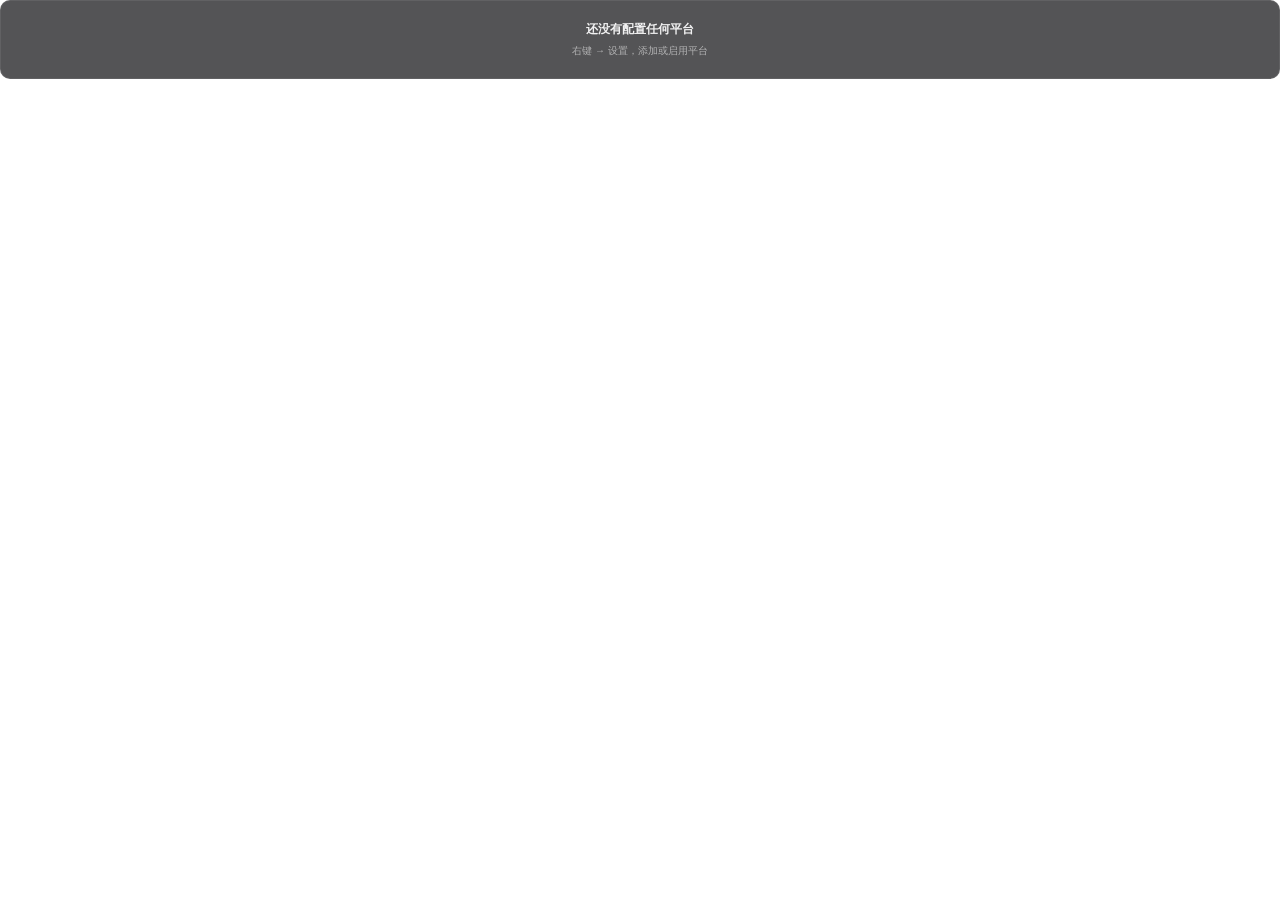
==== src/index.html @ 0c7adb0b "feat(M5): 打磨+分发 — toast/诊断/版本检查/开机自启/菜单全接线/README 十章 - E5 Toast: >=90% 跨阈 (85% 滞回 re-arm, 按重置周期持久化去重" ====
<!doctype html>
<html lang="zh-CN">
<head>
<meta charset="utf-8" />
<title>QuotaBar</title>
<style>
  :root {
    --bg: rgba(18, 18, 22, 0.72);
    --border: rgba(255, 255, 255, 0.08);
    --text: rgba(255, 255, 255, 0.92);
    --text-dim: rgba(255, 255, 255, 0.55);
    --track: rgba(255, 255, 255, 0.12);
    --green: #3FB950;
    --yellow: #D29922;
    --red: #F85149;
    --stale: #8B949E;
  }
  * { margin: 0; padding: 0; box-sizing: border-box; }
  html, body { background: transparent; overflow: hidden; }
  body {
    font-family: "Segoe UI Variable Text", "Segoe UI", sans-serif;
    color: var(--text);
    user-select: none; -webkit-user-select: none;
  }
  #bar {
    border-radius: 10px;
    background: var(--bg);
    border: 1px solid var(--border);
    padding: 8px 10px;
    cursor: move;
  }
  .provider { margin-bottom: 10px; }
  .provider:last-child { margin-bottom: 0; }
  .header { display: flex; align-items: center; height: 18px; font-size: 12px; font-weight: 600; }
  .dot { width: 8px; height: 8px; border-radius: 50%; background: var(--green); margin-right: 6px; }
  .dot.stale { background: var(--stale); }
  .freshness { margin-left: auto; font-size: 10px; font-weight: 400; color: var(--text-dim); }
  .row {
    display: flex; align-items: center; height: 16px; margin-top: 4px;
    font-variant-numeric: tabular-nums;
  }
  .label { width: 44px; font-size: 10px; color: var(--text-dim); }
  .bar { flex: 1; height: 6px; border-radius: 3px; background: var(--track); margin: 0 6px; overflow: hidden; }
  .fill { height: 100%; border-radius: 3px; background: var(--green); transition: width 300ms ease-out, background 150ms; }
  .fill.warn { background: var(--yellow); }
  .fill.danger { background: var(--red); }
  .pct { width: 32px; text-align: right; font-size: 11px; }
  .cd { width: 44px; text-align: right; font-size: 11px; color: var(--text-dim); margin-left: 6px; }
  .errline { font-size: 10px; color: var(--stale); margin-top: 4px; white-space: nowrap; overflow: hidden; text-overflow: ellipsis; max-width: 100%; }
  .dimmed { opacity: 0.5; }
  #strip { display: none; height: 24px; line-height: 24px; font-size: 11px; font-weight: 600; color: var(--text); }
  #strip .dot { display: inline-block; width: 8px; height: 8px; border-radius: 50%; background: var(--green); margin: 0 6px 1px 0; vertical-align: middle; }
  #notice {
    display: none; font-size: 10px; color: var(--text-dim); line-height: 1.5;
    padding-bottom: 8px; margin-bottom: 10px; border-bottom: 1px solid var(--border);
  }
  #updatebar {
    display: none; font-size: 10px; line-height: 1.6; color: #1b1b1f;
    background: #D29922; border-radius: 6px; padding: 4px 8px; margin-bottom: 10px;
  }
  #updatebar a { color: #1b1b1f; font-weight: 600; }
  #updatebar .x { float: right; cursor: pointer; padding: 0 2px; }
  #updatebar .skip { cursor: pointer; text-decoration: underline; }
  #bar.flash { border-color: var(--red) !important; transition: none; }
  #empty { padding: 12px 6px; text-align: center; }
  #empty .t1 { font-size: 12px; font-weight: 600; margin-bottom: 6px; }
  #empty .t2 { font-size: 10px; color: var(--text-dim); }
  body.mini #bar > .provider, body.mini #bar > #empty, body.mini #bar > #notice, body.mini #bar > #updatebar { display: none !important; }
  body.mini #bar { padding: 0 10px; }
  body.mini #strip { display: block; }
</style>
</head>
<body>
<div id="bar" data-tauri-drag-region>
  <div id="strip"><span class="dot" id="strip-dot"></span><span id="strip-title">QuotaBar</span></div>
  <div id="updatebar"><span class="x" id="up-x">×</span><span id="up-text"></span> <a href="#" id="up-view">查看</a> · <span class="skip" id="up-skip">跳过此版本</span></div>
  <div id="notice"></div>
  <div id="empty">
    <div class="t1" id="empty-t1">还没有配置任何平台</div>
    <div class="t2" id="empty-t2">右键 → 设置，添加或启用平台</div>
  </div>
  <div id="providers"></div>
</div>
<script>
  const { invoke } = window.__TAURI__.core;
  const listen = window.__TAURI__.event.listen;
  const bar = document.getElementById("bar");
  const providersEl = document.getElementById("providers");
  const emptyEl = document.getElementById("empty");
  const snapshots = new Map(); // provider_id -> snapshot

  // ---- i18n (system language; backend error text arrives ready-to-show) ----
  const isZh = (navigator.language || '').startsWith('zh');
  const I18N = {
    stripTitle: "QuotaBar",
    emptyT1: isZh ? "还没有配置任何平台" : "No providers configured",
    emptyT2: isZh ? "右键 → 设置，添加或启用平台" : "Right-click → Settings to add providers",
    refreshing: isZh ? "等待刷新…" : "Refreshing…",
    justNow: isZh ? "刚刚" : "just now",
    minAgo: isZh ? " 分钟前" : "m ago",
    hourAgo: isZh ? " 小时前" : "h ago",
    autoEnabled: (names) => isZh
      ? `已自动启用 ${names.join(" · ")}，可在设置中关闭`
      : `Auto-enabled: ${names.join(", ")} — disable in Settings`,
    noCred: isZh ? "未检测到 CLI 凭据，右键 → 设置手动添加" : "No CLI credentials detected — right-click → Settings",
  };
  document.getElementById("strip-title").textContent = I18N.stripTitle;
  document.getElementById("empty-t1").textContent = I18N.emptyT1;
  document.getElementById("empty-t2").textContent = I18N.emptyT2;

  // ---- formatting helpers (design spec: 43m / 2.1h / 3d4h / — / 等待刷新…) ----
  function fmtCountdown(resetsAt) {
    if (!resetsAt) return "—";
    const d = resetsAt - Date.now() / 1000;
    if (d <= 0) return I18N.refreshing;
    if (d < 3600) return Math.max(1, Math.round(d / 60)) + "m";
    if (d < 86400) return (Math.round(d / 360) / 10).toFixed(1).replace(/\.0$/, "") + "h";
    return Math.floor(d / 86400) + "d" + Math.round((d % 86400) / 3600) + "h";
  }
  function fmtFresh(fetchedAt, hasError) {
    if (hasError) return "";
    const d = Math.max(0, Date.now() / 1000 - fetchedAt);
    if (d < 90) return I18N.justNow;
    if (d < 3600) return Math.round(d / 60) + I18N.minAgo;
    return Math.round(d / 3600) + I18N.hourAgo;
  }
  function isStale(fetchedAt) {
    return Date.now() / 1000 - fetchedAt > 600; // mild stale tier
  }
  function fillClass(pct) { return pct >= 90 ? "fill danger" : pct >= 70 ? "fill warn" : "fill"; }
  function esc(t) { const d = document.createElement("div"); d.textContent = String(t); return d.innerHTML; }

  // ---- renderer ----
  function render() {
    providersEl.innerHTML = "";
    emptyEl.style.display = snapshots.size === 0 ? "" : "none";
    let worst = 0;
    for (const [id, s] of snapshots) {
      const div = document.createElement("div");
      div.className = "provider";
      const stale = isStale(s.fetched_at);
      let html = `<div class="header"><span class="dot${stale || s.error ? " stale" : ""}"></span>${esc(s.provider_name)}<span class="freshness">${fmtFresh(s.fetched_at, !!s.error)}</span></div>`;
      if (s.error && s.windows.length === 0) {
        // backend ProviderError text is final (design spec error mapping table)
        html += `<div class="errline">${esc(s.error)}</div>`;
      }
      for (const w of s.windows) {
        worst = Math.max(worst, w.used_percent);
        const dim = stale ? " dimmed" : "";
        html += `<div class="row${dim}" title="${esc(s.provider_name)} · ${esc(w.label)} 窗口&#10;已用 ${Math.round(w.used_percent)}%&#10;来源: ${s.source === "official" ? "官方接口" : s.source === "manual_key" ? "手动 key" : "响应头估算"}${s.plan ? " · " + esc(s.plan) : ""}">
          <span class="label">${esc(w.label)}</span>
          <div class="bar"><div class="${fillClass(w.used_percent)}" style="width:${w.used_percent.toFixed(1)}%"></div></div>
          <span class="pct">${Math.round(w.used_percent)}%</span>
          <span class="cd">${fmtCountdown(w.resets_at)}</span>
        </div>`;
      }
      div.innerHTML = html;
      div.setAttribute("aria-label", `${s.provider_name} ${s.windows.map(w => `${w.label}已用${Math.round(w.used_percent)}%`).join(" ")}`);
      providersEl.appendChild(div);
    }
    // strip status dot + ambient border alert follow worst window (design spec)
    const dot = document.getElementById("strip-dot");
    dot.style.background = worst >= 90 ? "#F85149" : worst >= 70 ? "#D29922" : "#3FB950";
    bar.style.borderColor = worst >= 90 ? "#F85149" : worst >= 70 ? "#D29922" : "rgba(255,255,255,0.08)";
    refit();
  }

  // ---- layout ownership (frontend owns height; kills the dead zone) ----
  function refit() {
    const mini = document.body.classList.contains("mini");
    invoke("autosize", { height: mini ? 26 : bar.offsetHeight });
  }
  window.addEventListener("load", refit);

  // ---- events ----
  listen("quota://snapshot", (ev) => {
    const s = ev.payload;
    snapshots.set(s.provider_id, s);
    render();
  });
  listen("mini-mode", (ev) => {
    document.body.classList.toggle("mini", ev.payload);
    refit();
  });
  listen("refit", refit);
  listen("settings-changed", (ev) => {
    bar.style.background = `rgba(18, 18, 22, ${ev.payload.opacity})`;
  });
  // E4: first-run auto-enable notification (3s temporary strip)
  listen("tos-accepted", (ev) => {
    const names = ev.payload || [];
    const el = document.getElementById("notice");
    el.textContent = names.length ? I18N.autoEnabled(names) : I18N.noCred;
    el.style.display = "";
    refit();
    setTimeout(() => { el.style.display = "none"; refit(); }, 3000);
  });
  // E5: border flash on alert toast
  listen("alert-flash", () => {
    bar.classList.add("flash");
    setTimeout(() => bar.classList.remove("flash"), 400);
  });
  // E1: update banner (查看 / 跳过此版本 / ×)
  listen("update-available", (ev) => {
    const info = ev.payload;
    const ub = document.getElementById("updatebar");
    document.getElementById("up-text").textContent = isZh
      ? `有新版本 v${info.version}`
      : `New version v${info.version}`;
    ub.style.display = "block";
    ub.dataset.version = info.version;
    ub.dataset.url = info.url;
    refit();
  });
  document.getElementById("up-view").addEventListener("click", (e) => {
    e.preventDefault();
    const ub = document.getElementById("updatebar");
    invoke("open_url", { url: ub.dataset.url });
  });
  document.getElementById("up-skip").addEventListener("click", () => {
    const ub = document.getElementById("updatebar");
    invoke("skip_version", { version: ub.dataset.version });
    ub.style.display = "none"; refit();
  });
  document.getElementById("up-x").addEventListener("click", () => {
    document.getElementById("updatebar").style.display = "none"; refit();
  });

  // countdown + freshness refresh every 30s (design: no per-second jumps)
  setInterval(render, 30000);

  // ---- drag & menu (NOACTIVATE-proof manual drag lives in Rust) ----
  bar.addEventListener("mousedown", (e) => { if (e.button === 0) invoke("begin_drag"); });
  bar.addEventListener("contextmenu", (e) => { e.preventDefault(); invoke("context_menu"); });

  // ---- init ----
  invoke("get_settings").then((s) => {
    bar.style.background = `rgba(18, 18, 22, ${s.opacity})`;
    if (s.mini_mode) document.body.classList.add("mini");
  });
</script>
</body>
</html>
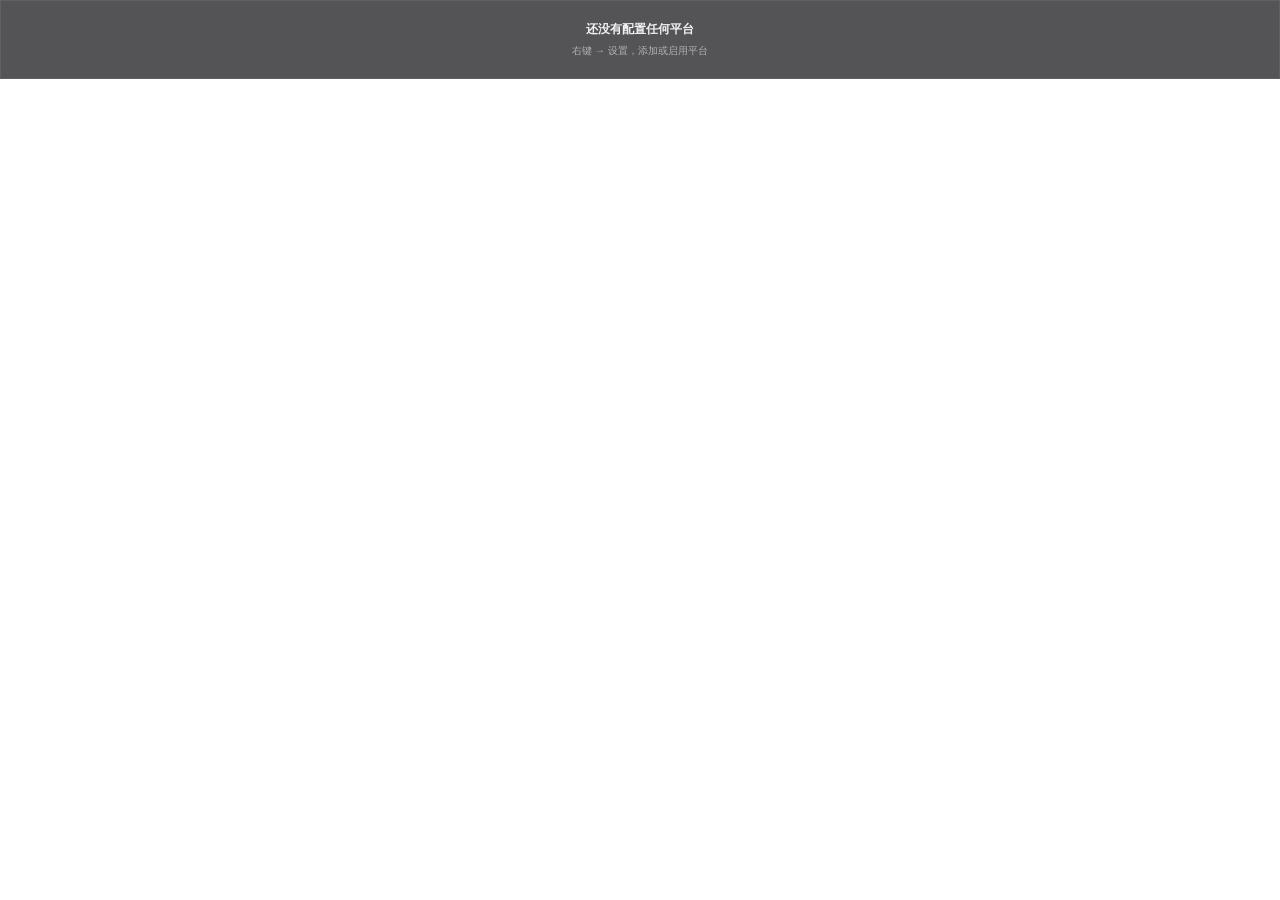
==== commit b782fed2: "fix(ui): 灰斑根治(方角铺满, 撤销 SetWindowRgn 反效果) + 迷你模式重做(22px, 宽度贴合内容, 梗/人文关怀轮播) + 菜单勾勾联动状态" ====
--- a/src/index.html
+++ b/src/index.html
@@ -23,7 +23,10 @@
     user-select: none; -webkit-user-select: none;
   }
   #bar {
-    border-radius: 10px;
+    /* square corners: the window is square and acrylic-backed; a rounded bar
+       used to reveal gray acrylic triangles at the corners. Square bar ==
+       zero reveal on every Windows version. */
+    border-radius: 0;
     background: var(--bg);
     border: 1px solid var(--border);
     padding: 8px 10px;
@@ -48,8 +51,14 @@
   .cd { width: 44px; text-align: right; font-size: 11px; color: var(--text-dim); margin-left: 6px; }
   .errline { font-size: 10px; color: var(--stale); margin-top: 4px; white-space: nowrap; overflow: hidden; text-overflow: ellipsis; max-width: 100%; }
   .dimmed { opacity: 0.5; }
-  #strip { display: none; height: 24px; line-height: 24px; font-size: 11px; font-weight: 600; color: var(--text); }
-  #strip .dot { display: inline-block; width: 8px; height: 8px; border-radius: 50%; background: var(--green); margin: 0 6px 1px 0; vertical-align: middle; }
+  #strip { display: none; height: 22px; line-height: 22px; font-size: 10px; font-weight: 600; color: var(--text); }
+  #strip .dot { display: inline-block; width: 7px; height: 7px; border-radius: 50%; background: var(--green); margin: 0 5px 1px 0; vertical-align: middle; }
+  #strip #strip-title { color: var(--text-dim); font-weight: 400; }
+  #strip #strip-worst { font-variant-numeric: tabular-nums; margin-left: 5px; }
+  #strip #strip-msg {
+    float: right; max-width: 60%; overflow: hidden; white-space: nowrap; text-overflow: ellipsis;
+    color: var(--text-dim); font-weight: 400; font-style: italic;
+  }
   #notice {
     display: none; font-size: 10px; color: var(--text-dim); line-height: 1.5;
     padding-bottom: 8px; margin-bottom: 10px; border-bottom: 1px solid var(--border);
@@ -72,7 +81,7 @@
 </head>
 <body>
 <div id="bar" data-tauri-drag-region>
-  <div id="strip"><span class="dot" id="strip-dot"></span><span id="strip-title">QuotaBar</span></div>
+  <div id="strip"><span class="dot" id="strip-dot"></span><span id="strip-title">QuotaBar</span><span id="strip-worst"></span><span id="strip-msg"></span></div>
   <div id="updatebar"><span class="x" id="up-x">×</span><span id="up-text"></span> <a href="#" id="up-view">查看</a> · <span class="skip" id="up-skip">跳过此版本</span></div>
   <div id="notice"></div>
   <div id="empty">
@@ -160,15 +169,52 @@
     }
     // strip status dot + ambient border alert follow worst window (design spec)
     const dot = document.getElementById("strip-dot");
-    dot.style.background = worst >= 90 ? "#F85149" : worst >= 70 ? "#D29922" : "#3FB950";
+    const worstColor = worst >= 90 ? "#F85149" : worst >= 70 ? "#D29922" : "#3FB950";
+    dot.style.background = worstColor;
     bar.style.borderColor = worst >= 90 ? "#F85149" : worst >= 70 ? "#D29922" : "rgba(255,255,255,0.08)";
-    refit();
+    // mini strip: glanceable worst metric
+    const sw = document.getElementById("strip-worst");
+    if (snapshots.size > 0) {
+      sw.textContent = Math.round(worst) + "%";
+      sw.style.color = worstColor;
+    } else {
+      sw.textContent = "";
+    }
+    refit();
+  }
+
+  // ---- mini strip: programmer memes + time-based care (rotates each tick) ----
+  const MEMES = [
+    "它在我机器上是好的", "先重启试试", "这不是 bug，是 feature", "编译中 ≈ 带薪休假",
+    "改一个 bug，冒出俩", "TODO: 以后再优化", "生产环境才是测试环境",
+    "复制粘贴也是一种复用", "周五别 force push", "这个临时方案已经三年了",
+    "每个 else 都是一次妥协", "先有 README 再有真相", "缓存和命名是两大难题",
+    "代码能跑就别动", "写注释是给自己留情面",
+  ];
+  function stripMessage() {
+    const now = new Date();
+    const h = now.getHours();
+    const d = now.getDay();
+    if (h >= 23 || h < 5) return "夜深了，眼睛和颈椎都重要";
+    if (h < 9) return "早，先喝水再写代码";
+    if (h >= 11 && h < 13) return "到点了，先吃饭";
+    if (h >= 17 && h < 19) return "下班前记得提交";
+    if (d === 5 && h >= 15) return "周五下午，别开新坑";
+    if (d === 1 && h < 10) return "周一早上，慢慢来";
+    return MEMES[Math.floor(Date.now() / 30000) % MEMES.length];
   }
 
   // ---- layout ownership (frontend owns height; kills the dead zone) ----
   function refit() {
     const mini = document.body.classList.contains("mini");
-    invoke("autosize", { height: mini ? 26 : bar.offsetHeight });
+    if (mini) {
+      document.getElementById("strip-msg").textContent = stripMessage();
+      // width hugs the strip content (no dead space on the right)
+      const w = Math.min(360, Math.max(140, document.getElementById("strip").scrollWidth + 22));
+      invoke("autosize", { height: 22, width: w });
+    } else {
+      invoke("autosize", { height: bar.offsetHeight, width: null });
+    }
   }
   window.addEventListener("load", refit);
 
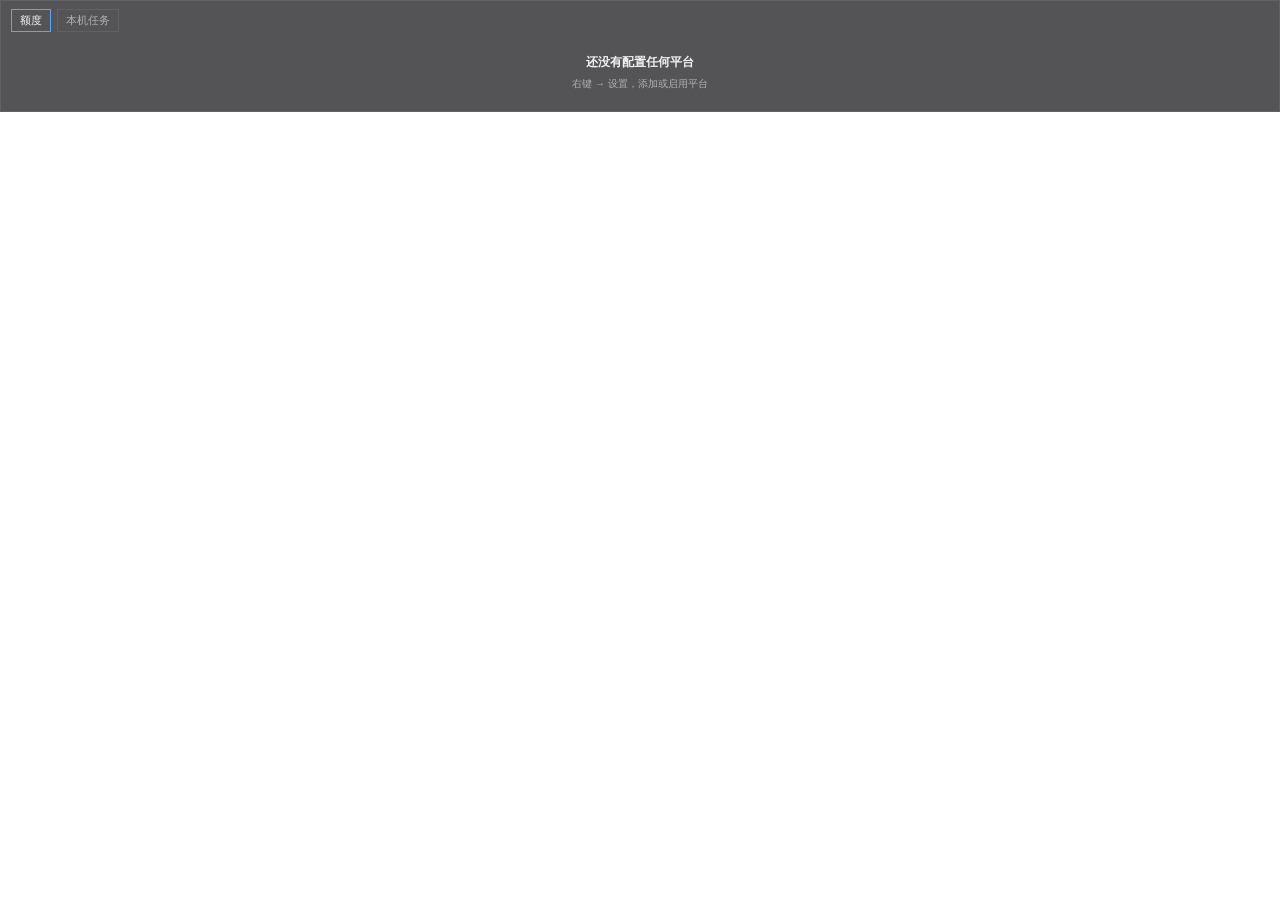
==== commit 5af1dedf: "feat: release local task monitor v0.4.0-beta.1" ====
--- a/src/index.html
+++ b/src/index.html
@@ -31,6 +31,12 @@
     border: 1px solid var(--border);
     padding: 8px 10px;
     cursor: move;
+    /* one-shot entrance (no looping animations per design tokens) */
+    animation: bar-in 220ms ease-out;
+  }
+  @keyframes bar-in {
+    from { opacity: 0; transform: translateY(-4px); }
+    to { opacity: 1; transform: none; }
   }
   .provider { margin-bottom: 10px; }
   .provider:last-child { margin-bottom: 0; }
@@ -50,7 +56,14 @@
   .pct { width: 32px; text-align: right; font-size: 11px; }
   .cd { width: 44px; text-align: right; font-size: 11px; color: var(--text-dim); margin-left: 6px; }
   .errline { font-size: 10px; color: var(--stale); margin-top: 4px; white-space: nowrap; overflow: hidden; text-overflow: ellipsis; max-width: 100%; }
+  .errhint { font-size: 9px; color: rgba(255,255,255,0.35); margin-top: 2px; }
+  .loadingline { font-size: 10px; color: var(--text-dim); margin-top: 4px; }
   .dimmed { opacity: 0.5; }
+  .row.just-reset .fill { animation: flash-green 900ms ease-out; }
+  @keyframes flash-green {
+    0% { box-shadow: 0 0 0 3px rgba(63,185,80,0.65); }
+    100% { box-shadow: 0 0 0 0 rgba(63,185,80,0); }
+  }
   #strip { display: none; height: 22px; line-height: 22px; font-size: 10px; font-weight: 600; color: var(--text); }
   #strip .dot { display: inline-block; width: 7px; height: 7px; border-radius: 50%; background: var(--green); margin: 0 5px 1px 0; vertical-align: middle; }
   #strip #strip-title { color: var(--text-dim); font-weight: 400; }
@@ -74,29 +87,71 @@
   #empty { padding: 12px 6px; text-align: center; }
   #empty .t1 { font-size: 12px; font-weight: 600; margin-bottom: 6px; }
   #empty .t2 { font-size: 10px; color: var(--text-dim); }
-  body.mini #bar > .provider, body.mini #bar > #empty, body.mini #bar > #notice, body.mini #bar > #updatebar { display: none !important; }
+  body.mini #bar > .provider, body.mini #bar > #empty, body.mini #bar > #notice, body.mini #bar > #updatebar, body.mini #bar > #detail { display: none !important; }
   body.mini #bar { padding: 0 10px; }
   body.mini #strip { display: block; }
+  body.mini #providers, body.mini #tabs, body.mini #tasks { display: none !important; }
+  #tabs { display: flex; gap: 6px; margin-bottom: 10px; }
+  #tabs button { background: transparent; border: 1px solid var(--border); color: var(--text-dim); padding: 3px 8px; cursor: pointer; font: inherit; font-size: 11px; }
+  #tabs button[aria-pressed=true] { color: var(--text); border-color: #58a6ff; }
+  #tasks { display: none; max-height: 460px; overflow-y: auto; cursor: default; }
+  .task { padding: 7px 0; border-bottom: 1px solid var(--border); font-size: 11px; }
+  .task-meta { color: var(--text-dim); font-size: 10px; margin-top: 4px; overflow-wrap: anywhere; }
+
+  /* ---- detail panel (left-click toggles; Mac menu-bar convention) ---- */
+  #detail {
+    display: none; margin-top: 10px; padding-top: 10px;
+    border-top: 1px solid var(--border);
+    animation: detail-in 180ms ease-out;
+  }
+  #detail.open { display: block; }
+  @keyframes detail-in {
+    from { opacity: 0; transform: translateY(-3px); }
+    to { opacity: 1; transform: none; }
+  }
+  .d-provider { margin-bottom: 10px; }
+  .d-provider:last-child { margin-bottom: 0; }
+  .d-head { display: flex; align-items: baseline; font-size: 11px; font-weight: 600; }
+  .d-meta { margin-left: auto; font-size: 9px; font-weight: 400; color: var(--text-dim); }
+  .d-win { font-size: 10px; color: var(--text-dim); margin-top: 3px; line-height: 1.5; }
+  .d-win b { color: var(--text); font-weight: 600; font-variant-numeric: tabular-nums; }
+  .d-actions { margin-top: 4px; font-size: 10px; }
+  .d-actions a { color: #58a6ff; cursor: pointer; text-decoration: none; margin-right: 10px; }
+  .d-actions a:hover { text-decoration: underline; }
+  .spark { display: block; margin-top: 4px; width: 100%; height: 26px; }
+  .suggest {
+    font-size: 10px; color: var(--yellow); margin-top: 8px; padding-top: 8px;
+    border-top: 1px dashed var(--border); line-height: 1.5;
+  }
 </style>
 </head>
 <body>
-<div id="bar" data-tauri-drag-region>
+<div id="bar">
   <div id="strip"><span class="dot" id="strip-dot"></span><span id="strip-title">QuotaBar</span><span id="strip-worst"></span><span id="strip-msg"></span></div>
   <div id="updatebar"><span class="x" id="up-x">×</span><span id="up-text"></span> <a href="#" id="up-view">查看</a> · <span class="skip" id="up-skip">跳过此版本</span></div>
   <div id="notice"></div>
+  <div id="tabs"><button id="quota-tab" aria-pressed="true">额度</button><button id="task-tab" aria-pressed="false">本机任务</button></div>
+  <div id="tasks" aria-live="polite"></div>
   <div id="empty">
     <div class="t1" id="empty-t1">还没有配置任何平台</div>
     <div class="t2" id="empty-t2">右键 → 设置，添加或启用平台</div>
   </div>
   <div id="providers"></div>
+  <div id="detail"></div>
 </div>
+<script src="quota-state.js"></script>
+<script src="task-state.js"></script>
 <script>
   const { invoke } = window.__TAURI__.core;
   const listen = window.__TAURI__.event.listen;
   const bar = document.getElementById("bar");
   const providersEl = document.getElementById("providers");
   const emptyEl = document.getElementById("empty");
+  const detailEl = document.getElementById("detail");
   const snapshots = new Map(); // provider_id -> snapshot
+  const prevResets = new Map(); // "id/label" -> last resets_at (for reset flash)
+  const pendingInit = new Set(); // provider ids awaiting their first snapshot
+  let tasks = [], taskView = false;
 
   // ---- i18n (system language; backend error text arrives ready-to-show) ----
   const isZh = (navigator.language || '').startsWith('zh');
@@ -112,10 +167,59 @@
       ? `已自动启用 ${names.join(" · ")}，可在设置中关闭`
       : `Auto-enabled: ${names.join(", ")} — disable in Settings`,
     noCred: isZh ? "未检测到 CLI 凭据，右键 → 设置手动添加" : "No CLI credentials detected — right-click → Settings",
+    loading: isZh ? "获取中…" : "Fetching…",
+    used: isZh ? "已用" : "used",
+    remain: isZh ? "剩余" : "left",
+    resetsAt: isZh ? "重置" : "resets",
+    officialPage: isZh ? "官方页面" : "Official page",
+    refreshNow: isZh ? "立即刷新" : "Refresh now",
+    errHint: isZh ? "提示：右键可打开选项菜单" : "Tip: right-click for options",
   };
   document.getElementById("strip-title").textContent = I18N.stripTitle;
   document.getElementById("empty-t1").textContent = I18N.emptyT1;
   document.getElementById("empty-t2").textContent = I18N.emptyT2;
+  document.getElementById('quota-tab').textContent = isZh ? '额度' : 'Quota';
+  document.getElementById('task-tab').textContent = isZh ? '本机任务' : 'Local tasks';
+  function renderTasks() {
+    const el = document.getElementById('tasks');
+    el.innerHTML = '';
+    el.style.display = taskView ? 'block' : 'none';
+    providersEl.style.display = taskView ? 'none' : '';
+    if (taskView) { emptyEl.style.display = 'none'; detailEl.style.display = 'none'; }
+    else detailEl.style.display = '';
+    document.getElementById('quota-tab').setAttribute('aria-pressed', String(!taskView));
+    document.getElementById('task-tab').setAttribute('aria-pressed', String(taskView));
+    if (!tasks.length) {
+      el.textContent = isZh ? '尚未收到本机事件。右键 → 设置 → 本机任务，配置接入后开始一轮任务。' : 'No local events yet. Set up an integration in Settings, then start a turn.';
+      el.className = 'task-meta';
+    } else {
+      el.className = '';
+      for (const task of tasks) {
+        const row = document.createElement('div'); row.className = 'task';
+        const head = document.createElement('div');
+        head.textContent = `${task.tool} · ${taskLabel(task.state, isZh)}`;
+        head.style.color = taskColor(task.state);
+        const meta = document.createElement('div'); meta.className = 'task-meta';
+        meta.textContent = `${task.project || '—'} · ${task.session_id.slice(0, 8)} · ${fmtFresh(task.updated_at / 1000, false)}`;
+        row.appendChild(head); row.appendChild(meta); el.appendChild(row);
+      }
+    }
+    const attention = taskSummary(tasks, isZh);
+    if (attention) {
+      document.getElementById('strip-dot').style.background = '#D29922';
+      bar.style.borderColor = '#D29922';
+    }
+  }
+  document.getElementById('quota-tab').addEventListener('click', () => { taskView = false; render(); });
+  document.getElementById('task-tab').addEventListener('click', () => { taskView = true; render(); });
+
+  const OFFICIAL = {
+    kimi: "https://platform.moonshot.cn/console",
+    glm: "https://open.bigmodel.cn/",
+    codex: "https://chatgpt.com/codex",
+    claude: "https://claude.ai/settings/usage",
+    gemini: "https://antigravity.google",
+  };
 
   // ---- formatting helpers (design spec: 43m / 2.1h / 3d4h / — / 等待刷新…) ----
   function fmtCountdown(resetsAt) {
@@ -133,30 +237,72 @@
     if (d < 3600) return Math.round(d / 60) + I18N.minAgo;
     return Math.round(d / 3600) + I18N.hourAgo;
   }
-  function isStale(fetchedAt) {
-    return Date.now() / 1000 - fetchedAt > 600; // mild stale tier
+  function fmtAbsTime(epochSecs) {
+    const dt = new Date(epochSecs * 1000);
+    const today = new Date();
+    const sameDay = dt.toDateString() === today.toDateString();
+    const hm = `${String(dt.getHours()).padStart(2, "0")}:${String(dt.getMinutes()).padStart(2, "0")}`;
+    if (sameDay) return (isZh ? "今天 " : "today ") + hm;
+    return `${dt.getMonth() + 1}/${dt.getDate()} ${hm}`;
   }
   function fillClass(pct) { return pct >= 90 ? "fill danger" : pct >= 70 ? "fill warn" : "fill"; }
   function esc(t) { const d = document.createElement("div"); d.textContent = String(t); return d.innerHTML; }
+
+  // ---- ≥90% actionable suggestion (design spec: point at the roomy sibling) ----
+  function suggestion() {
+    let tight = null;
+    let roomy = null;
+    for (const s of snapshots.values()) {
+      if (s.error || quotaIsStale(s)) continue;
+      for (const w of s.windows) {
+        if (w.used_percent >= 90 && (!tight || w.used_percent > tight.w.used_percent)) tight = { s, w };
+        if ((w.label === "周" || w.label === "滚动") && w.used_percent < 70 && (!roomy || w.used_percent < roomy.w.used_percent)) roomy = { s, w };
+      }
+    }
+    if (tight && roomy && tight.s.provider_id !== roomy.s.provider_id) {
+      return isZh
+        ? `${tight.s.provider_name} ${tight.w.label} 已 ${Math.round(tight.w.used_percent)}%——${roomy.s.provider_name} ${roomy.w.label} 仅用 ${Math.round(roomy.w.used_percent)}%，先去那边写`
+        : `${tight.s.provider_name} ${tight.w.label} at ${Math.round(tight.w.used_percent)}% — ${roomy.s.provider_name} is only ${Math.round(roomy.w.used_percent)}%`;
+    }
+    return null;
+  }
 
   // ---- renderer ----
   function render() {
     providersEl.innerHTML = "";
-    emptyEl.style.display = snapshots.size === 0 ? "" : "none";
-    let worst = 0;
+    emptyEl.style.display = (snapshots.size === 0 && pendingInit.size === 0) ? "" : "none";
+    // loading placeholders for providers that haven't answered yet
+    for (const pid of pendingInit) {
+      if (snapshots.has(pid)) continue;
+      const div = document.createElement("div");
+      div.className = "provider";
+      div.innerHTML = `<div class="header"><span class="dot stale"></span>${esc(pid)}<span class="freshness"></span></div><div class="loadingline">${I18N.loading}</div>`;
+      providersEl.appendChild(div);
+    }
+    const { worst, unavailable } = quotaSummary(snapshots.values());
+    let errHintShown = false;
+    try { errHintShown = localStorage.getItem("err-hint-shown") === "1"; } catch (e) {}
     for (const [id, s] of snapshots) {
       const div = document.createElement("div");
       div.className = "provider";
-      const stale = isStale(s.fetched_at);
+      const stale = quotaIsStale(s);
       let html = `<div class="header"><span class="dot${stale || s.error ? " stale" : ""}"></span>${esc(s.provider_name)}<span class="freshness">${fmtFresh(s.fetched_at, !!s.error)}</span></div>`;
       if (s.error && s.windows.length === 0) {
-        // backend ProviderError text is final (design spec error mapping table)
         html += `<div class="errline">${esc(s.error)}</div>`;
+        if (!errHintShown) {
+          html += `<div class="errhint">${I18N.errHint}</div>`;
+          try { localStorage.setItem("err-hint-shown", "1"); } catch (e) {}
+          errHintShown = true;
+        }
       }
       for (const w of s.windows) {
-        worst = Math.max(worst, w.used_percent);
         const dim = stale ? " dimmed" : "";
-        html += `<div class="row${dim}" title="${esc(s.provider_name)} · ${esc(w.label)} 窗口&#10;已用 ${Math.round(w.used_percent)}%&#10;来源: ${s.source === "official" ? "官方接口" : s.source === "manual_key" ? "手动 key" : "响应头估算"}${s.plan ? " · " + esc(s.plan) : ""}">
+        // reset flash: resets_at jumped forward => a new cycle began
+        const key = id + "/" + w.label;
+        const prev = prevResets.get(key);
+        const justReset = prev && w.resets_at && w.resets_at > prev && w.resets_at > Date.now() / 1000 - 300;
+        prevResets.set(key, w.resets_at);
+        html += `<div class="row${dim}${justReset ? " just-reset" : ""}" title="${esc(s.provider_name)} · ${esc(w.label)} 窗口&#10;已用 ${Math.round(w.used_percent)}%&#10;来源: ${s.source === "official" ? (isZh ? "CLI 同源接口" : "CLI service endpoint") : s.source === "manual_key" ? "手动 key" : "响应头估算"}${s.plan ? " · " + esc(s.plan) : ""}">
           <span class="label">${esc(w.label)}</span>
           <div class="bar"><div class="${fillClass(w.used_percent)}" style="width:${w.used_percent.toFixed(1)}%"></div></div>
           <span class="pct">${Math.round(w.used_percent)}%</span>
@@ -169,21 +315,108 @@
     }
     // strip status dot + ambient border alert follow worst window (design spec)
     const dot = document.getElementById("strip-dot");
-    const worstColor = worst >= 90 ? "#F85149" : worst >= 70 ? "#D29922" : "#3FB950";
+    const worstColor = worst === null ? "#8B949E" : worst >= 90 ? "#F85149" : worst >= 70 ? "#D29922" : "#3FB950";
     dot.style.background = worstColor;
     bar.style.borderColor = worst >= 90 ? "#F85149" : worst >= 70 ? "#D29922" : "rgba(255,255,255,0.08)";
-    // mini strip: glanceable worst metric
     const sw = document.getElementById("strip-worst");
     if (snapshots.size > 0) {
-      sw.textContent = Math.round(worst) + "%";
+      sw.textContent = worst === null ? "—" : Math.round(worst) + "%" + (unavailable ? " *" : "");
+      sw.title = unavailable ? (isZh ? "部分或全部平台数据不可用，汇总仅包含有效数据" : "Some providers unavailable; summary includes valid data only") : "";
       sw.style.color = worstColor;
     } else {
       sw.textContent = "";
     }
+    renderDetail();
+    renderTasks();
     refit();
   }
 
-  // ---- mini strip: programmer memes + time-based care (rotates each tick) ----
+  // ---- detail panel (click to toggle; Mac menu-bar convention) ----
+  let detailOpen = false;
+  const historyCache = new Map(); // provider_id -> {label: [(ts,pct)]}
+
+  function renderDetail() {
+    if (!detailOpen) { detailEl.classList.remove("open"); detailEl.innerHTML = ""; return; }
+    let html = "";
+    for (const [id, s] of snapshots) {
+      if (s.error && s.windows.length === 0) continue;
+      const meta = [s.plan, s.source === "official" ? (isZh ? "CLI 同源接口" : "CLI service endpoint") : s.source === "manual_key" ? "手动 key" : "估算"]
+        .filter(Boolean).join(" · ");
+      html += `<div class="d-provider"><div class="d-head">${esc(s.provider_name)}<span class="d-meta">${esc(meta)}</span></div>`;
+      for (const w of s.windows) {
+        const remain = Math.max(0, 100 - w.used_percent);
+        html += `<div class="d-win">${esc(w.label)}：${I18N.used} <b>${Math.round(w.used_percent)}%</b>（${I18N.remain} ${Math.round(remain)}%）${w.resets_at ? ` · ${I18N.resetsAt} ${fmtAbsTime(w.resets_at)}` : ""}</div>`;
+        const hist = historyCache.get(id + "/" + w.label);
+        if (hist && hist.length > 2) {
+          html += `<canvas class="spark" data-series="${id}/${w.label}" width="260" height="26"></canvas>`;
+        }
+      }
+      const link = OFFICIAL[id];
+      html += `<div class="d-actions">${link ? `<a data-url="${link}">${I18N.officialPage}</a>` : ""}<a data-refresh="1">${I18N.refreshNow}</a></div></div>`;
+    }
+    const sug = suggestion();
+    if (sug) html += `<div class="suggest">${esc(sug)}</div>`;
+    detailEl.innerHTML = html;
+    detailEl.classList.add("open");
+    detailEl.querySelectorAll("a[data-url]").forEach(a =>
+      a.addEventListener("click", () => invoke("open_url", { url: a.dataset.url })));
+    detailEl.querySelectorAll("a[data-refresh]").forEach(a =>
+      a.addEventListener("click", () => invoke("refresh_now_cmd")));
+    detailEl.querySelectorAll("canvas.spark").forEach(drawSpark);
+  }
+
+  function drawSpark(canvas) {
+    const hist = historyCache.get(canvas.dataset.series);
+    if (!hist || hist.length < 3) return;
+    const ctx = canvas.getContext("2d");
+    const W = canvas.width, H = canvas.height;
+    const t0 = hist[0][0], t1 = hist[hist.length - 1][0];
+    const span = Math.max(1, t1 - t0);
+    // track
+    ctx.strokeStyle = "rgba(255,255,255,0.15)";
+    ctx.lineWidth = 1;
+    ctx.beginPath(); ctx.moveTo(0, H - 1); ctx.lineTo(W, H - 1); ctx.stroke();
+    // area fill
+    ctx.beginPath();
+    hist.forEach(([t, p], i) => {
+      const x = (t - t0) / span * W;
+      const y = H - 3 - (Math.min(100, Math.max(0, p)) / 100) * (H - 6);
+      i === 0 ? ctx.moveTo(x, y) : ctx.lineTo(x, y);
+    });
+    const lastPct = hist[hist.length - 1][1];
+    const col = lastPct >= 90 ? "#F85149" : lastPct >= 70 ? "#D29922" : "#3FB950";
+    ctx.strokeStyle = col; ctx.lineWidth = 1.5; ctx.stroke();
+    ctx.lineTo(W, H); ctx.lineTo(0, H); ctx.closePath();
+    ctx.fillStyle = col + "22"; ctx.fill();
+  }
+
+  function toggleDetail() {
+    detailOpen = !detailOpen;
+    if (detailOpen) {
+      // pull history for sparklines, then render
+      const ids = Array.from(snapshots.keys());
+      Promise.all(ids.map(id => invoke("get_history", { providerId: id }).then(h => {
+        for (const [label, series] of Object.entries(h)) historyCache.set(id + "/" + label, series);
+      }).catch(() => {}))).then(renderDetail);
+    }
+    renderDetail();
+    refit();
+  }
+
+  // ---- layout ownership (frontend owns height; kills the dead zone) ----
+  function refit() {
+    const mini = document.body.classList.contains("mini");
+    if (mini) {
+      document.getElementById("strip-msg").textContent = stripMessage();
+      const w = Math.min(360, Math.max(140, document.getElementById("strip").scrollWidth + 22));
+      invoke("autosize", { height: 22, width: w });
+    } else {
+      invoke("autosize", { height: bar.offsetHeight, width: null });
+    }
+  }
+  window.addEventListener("load", refit);
+
+  // ---- mini strip: quota-aware messages (memes yield to advice when tight) ----
   const MEMES = [
     "它在我机器上是好的", "先重启试试", "这不是 bug，是 feature", "编译中 ≈ 带薪休假",
     "改一个 bug，冒出俩", "TODO: 以后再优化", "生产环境才是测试环境",
@@ -192,6 +425,11 @@
     "代码能跑就别动", "写注释是给自己留情面",
   ];
   function stripMessage() {
+    const attention = taskSummary(tasks, isZh);
+    if (attention) return attention;
+    if (taskView && tasks.length) return `${tasks[0].tool} · ${taskLabel(tasks[0].state, isZh)}`;
+    const sug = suggestion();
+    if (sug) return sug; // ≥90%: the joke yields to routing advice
     const now = new Date();
     const h = now.getHours();
     const d = now.getDay();
@@ -204,24 +442,36 @@
     return MEMES[Math.floor(Date.now() / 30000) % MEMES.length];
   }
 
-  // ---- layout ownership (frontend owns height; kills the dead zone) ----
-  function refit() {
-    const mini = document.body.classList.contains("mini");
-    if (mini) {
-      document.getElementById("strip-msg").textContent = stripMessage();
-      // width hugs the strip content (no dead space on the right)
-      const w = Math.min(360, Math.max(140, document.getElementById("strip").scrollWidth + 22));
-      invoke("autosize", { height: 22, width: w });
-    } else {
-      invoke("autosize", { height: bar.offsetHeight, width: null });
-    }
-  }
-  window.addEventListener("load", refit);
-
   // ---- events ----
+  let taskRevision = 0;
+  Promise.resolve(listen('tasks://snapshot', ev => {
+    taskRevision++;
+    tasks = Array.isArray(ev.payload) ? ev.payload : [];
+    render();
+  })).then(() => {
+    const revision = taskRevision;
+    return invoke('list_tasks').then(value => {
+      if (revision === taskRevision) { tasks = Array.isArray(value) ? value : []; render(); }
+    });
+  }).catch(() => {});
   listen("quota://snapshot", (ev) => {
     const s = ev.payload;
+    pendingInit.delete(s.provider_id);
     snapshots.set(s.provider_id, s);
+    render();
+  });
+  listen("providers-init", (ev) => {
+    for (const p of ev.payload || []) {
+      if (!snapshots.has(p.id)) pendingInit.add(p.id);
+    }
+    render();
+  });
+  // hot reload: an instance was disabled in settings — drop its row now
+  listen("provider-removed", (ev) => {
+    const id = ev.payload;
+    snapshots.delete(id);
+    pendingInit.delete(id);
+    historyCache.clear(); // cheap: stale series for a gone id are harmless
     render();
   });
   listen("mini-mode", (ev) => {
@@ -232,7 +482,6 @@
   listen("settings-changed", (ev) => {
     bar.style.background = `rgba(18, 18, 22, ${ev.payload.opacity})`;
   });
-  // E4: first-run auto-enable notification (3s temporary strip)
   listen("tos-accepted", (ev) => {
     const names = ev.payload || [];
     const el = document.getElementById("notice");
@@ -241,12 +490,10 @@
     refit();
     setTimeout(() => { el.style.display = "none"; refit(); }, 3000);
   });
-  // E5: border flash on alert toast
   listen("alert-flash", () => {
     bar.classList.add("flash");
     setTimeout(() => bar.classList.remove("flash"), 400);
   });
-  // E1: update banner (查看 / 跳过此版本 / ×)
   listen("update-available", (ev) => {
     const info = ev.payload;
     const ub = document.getElementById("updatebar");
@@ -275,8 +522,28 @@
   // countdown + freshness refresh every 30s (design: no per-second jumps)
   setInterval(render, 30000);
 
-  // ---- drag & menu (NOACTIVATE-proof manual drag lives in Rust) ----
-  bar.addEventListener("mousedown", (e) => { if (e.button === 0) invoke("begin_drag"); });
+  // ---- drag & click-to-detail & menu ----
+  // Pure-JS click vs drag detection; only an actual drag calls begin_drag.
+  let downAt = null;
+  bar.addEventListener("mousedown", (e) => {
+    if (e.button !== 0) return;
+    if (e.target.closest('button, a, #tasks')) return;
+    downAt = { x: e.screenX, y: e.screenY, t: Date.now(), dragging: false };
+  });
+  window.addEventListener("mousemove", (e) => {
+    if (!downAt || downAt.dragging) return;
+    if (Math.hypot(e.screenX - downAt.x, e.screenY - downAt.y) > 4) {
+      downAt.dragging = true;
+      invoke("begin_drag");
+    }
+  });
+  window.addEventListener("mouseup", (e) => {
+    if (e.button !== 0 || !downAt) return;
+    const wasDrag = downAt.dragging;
+    const dt = Date.now() - downAt.t;
+    downAt = null;
+    if (!wasDrag && dt < 500) toggleDetail();
+  });
   bar.addEventListener("contextmenu", (e) => { e.preventDefault(); invoke("context_menu"); });
 
   // ---- init ----
